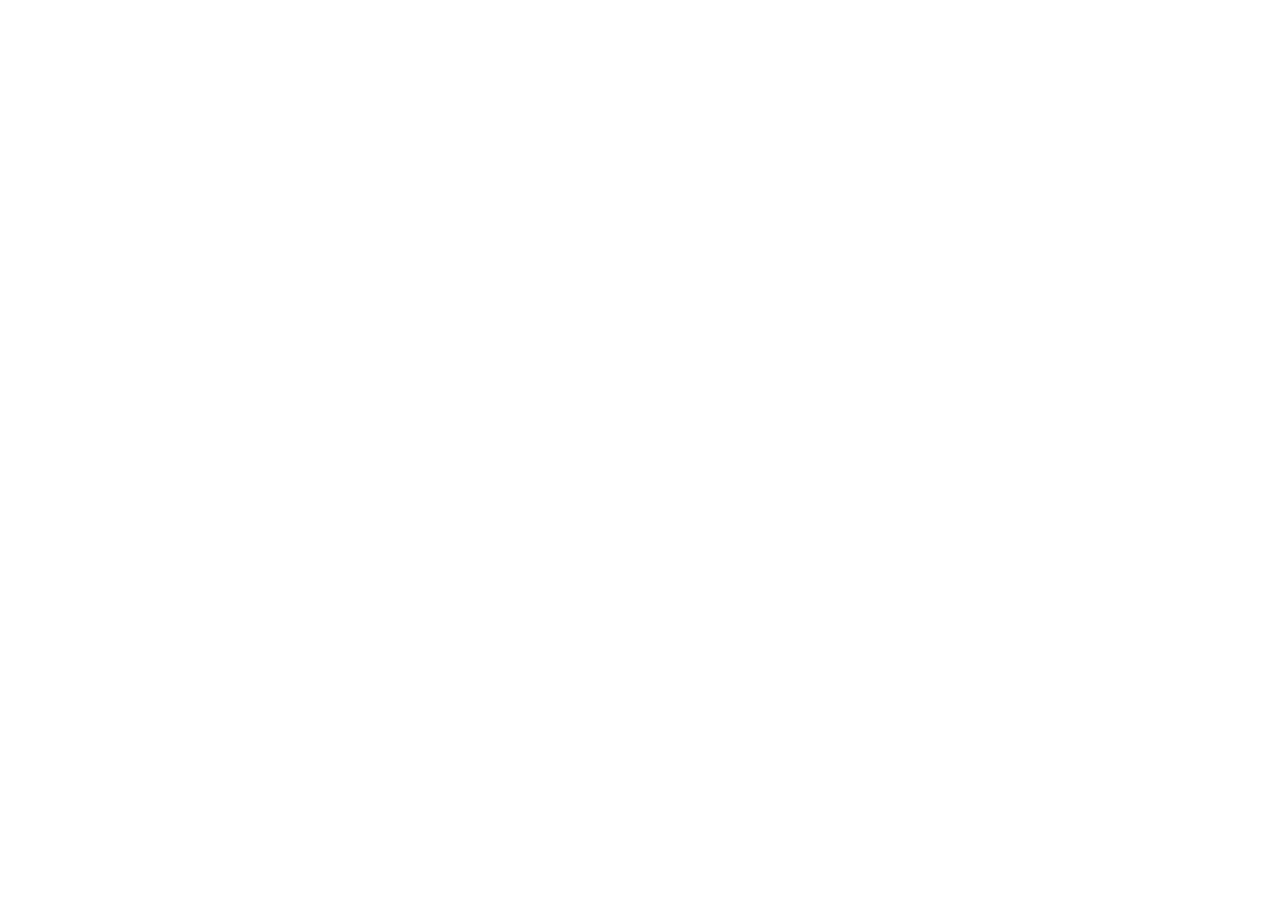
==== git-commands/index.html @ 6bc32713 "creation des pages html" ====
<!DOCTYPE html>
<html lang="en">
<head>
    <meta charset="UTF-8">
    <meta name="viewport" content="width=device-width, initial-scale=1.0">
    <title>formation git</title>
</head>
<body>
    
</body>
</html>
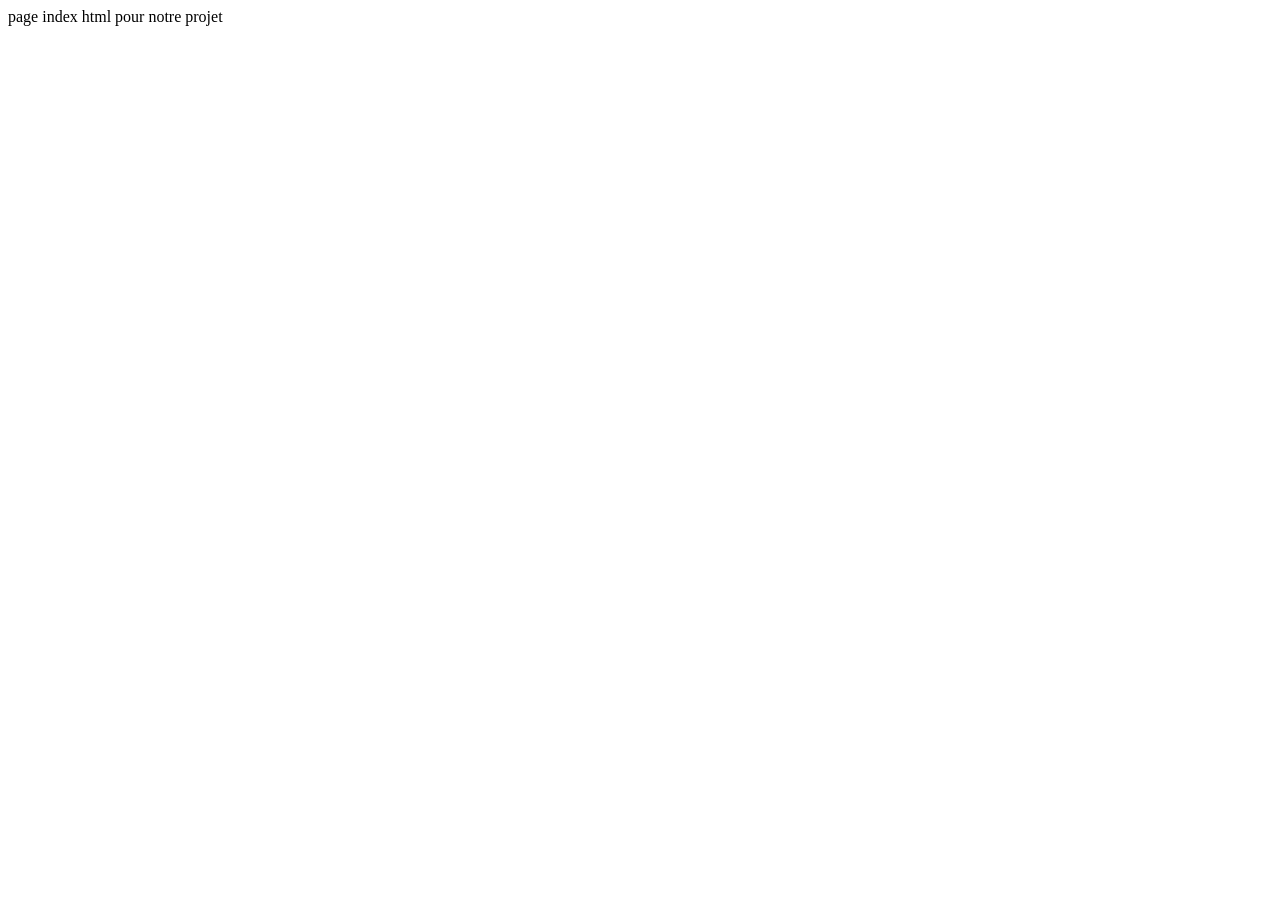
==== commit ce9be6d7: "contenu de la page" ====
--- a/git-commands/index.html
+++ b/git-commands/index.html
@@ -6,6 +6,6 @@
     <title>formation git</title>
 </head>
 <body>
-    
+    page index html pour notre projet
 </body>
 </html>
